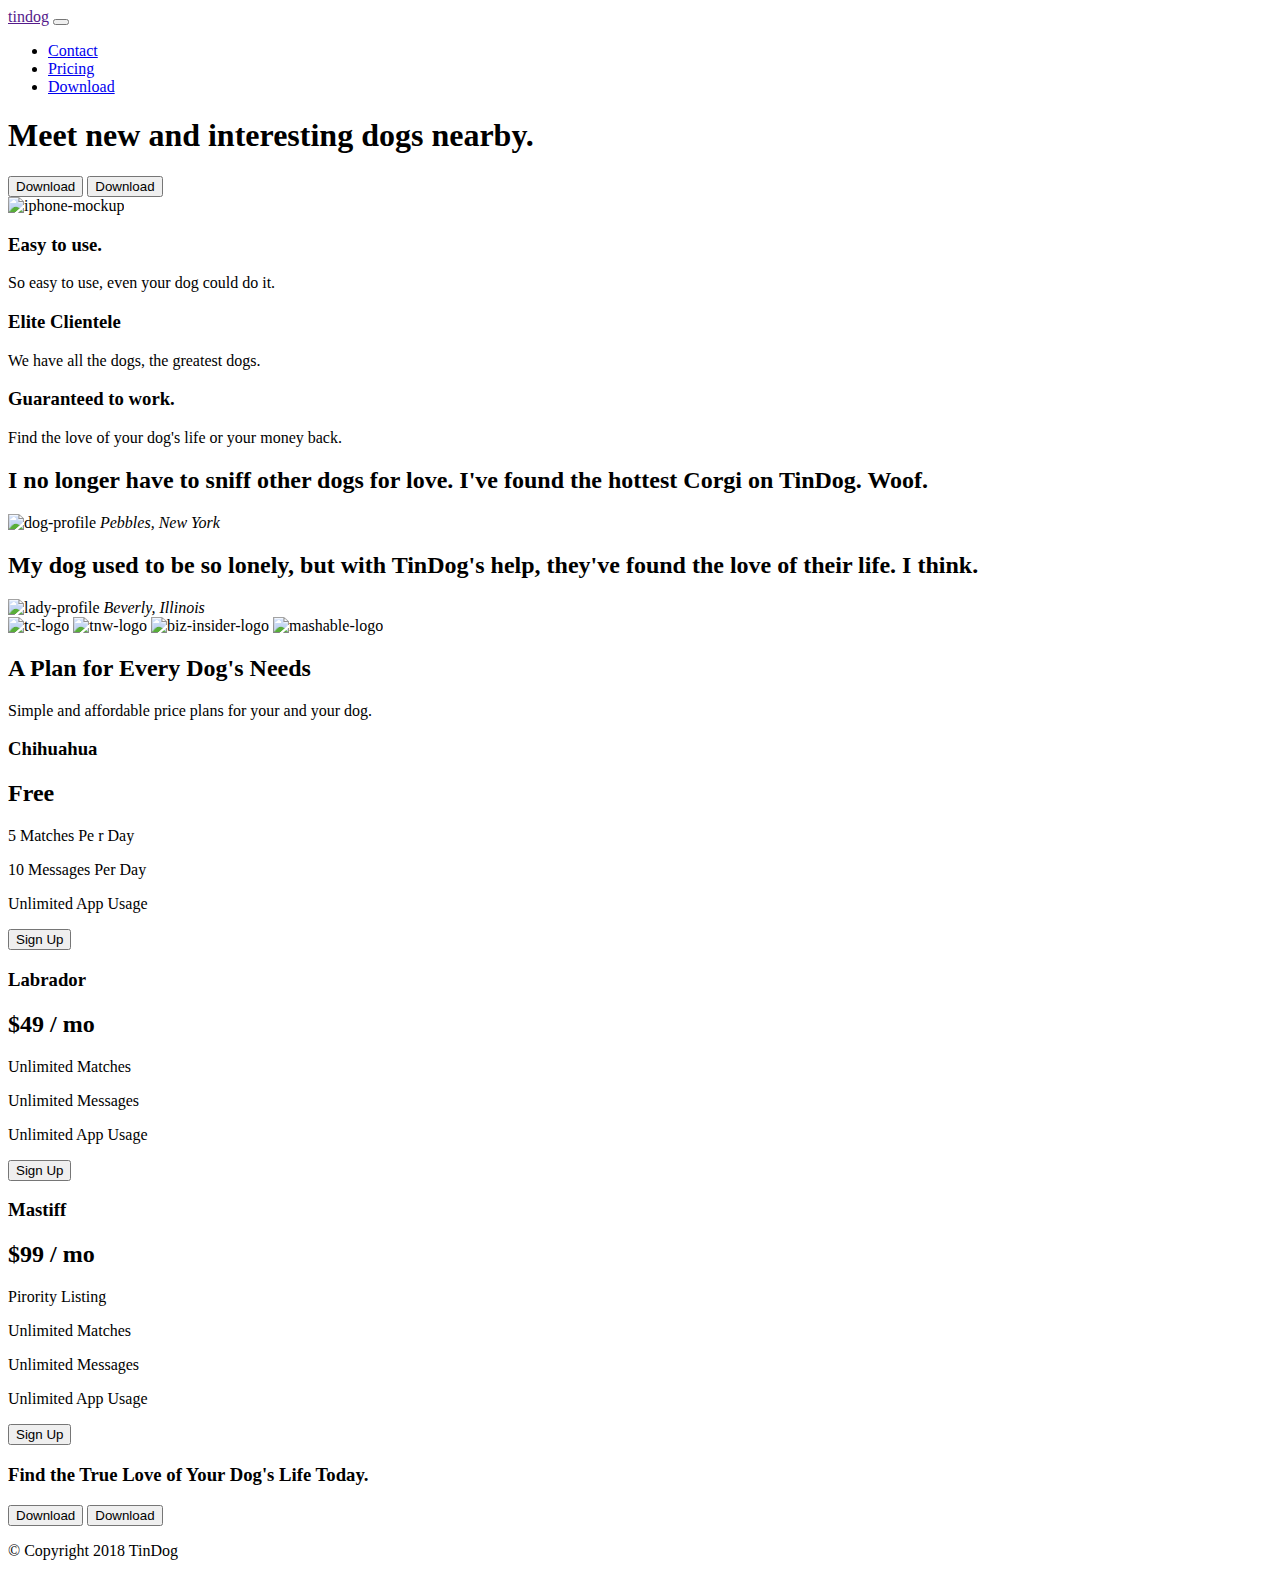
==== index.html @ 9e9afbfe "Add files via upload" ====
<!DOCTYPE html>
<html>

<head>
  <meta charset="utf-8">
  <title>TinDog</title>


  <link rel="stylesheet" href="https://use.fontawesome.com/releases/v5.7.0/css/all.css" integrity="sha384-lZN37f5QGtY3VHgisS14W3ExzMWZxybE1SJSEsQp9S+oqd12jhcu+A56Ebc1zFSJ" crossorigin="anonymous">
  <link rel="stylesheet" href="https://stackpath.bootstrapcdn.com/bootstrap/4.2.1/css/bootstrap.min.css" integrity="sha384-GJzZqFGwb1QTTN6wy59ffF1BuGJpLSa9DkKMp0DgiMDm4iYMj70gZWKYbI706tWS" crossorigin="anonymous">
  <link href="https://fonts.googleapis.com/css?family=Montserrat:300,400,700,900|Ubuntu" rel="stylesheet">
  <link rel="stylesheet" href="css/styles.css">
</head>

<body>

  <section class="colored-section" id="title">
    <div class="container-fluid">


      <!-- Nav Bar -->

      <nav class="navbar navbar-expand-lg navbar-dark">

        <a class="navbar-brand" href="">tindog</a>

        <button class="navbar-toggler" type="button" data-toggle="collapse" data-target="#navbarTogglerDemo02" aria-controls="navbarTogglerDemo02" aria-expanded="false" aria-label="Toggle navigation">
          <span class="navbar-toggler-icon"></span>
        </button>

        <div class="collapse navbar-collapse" id="navbarTogglerDemo02">
          <ul class="navbar-nav ml-auto">
            <li class="nav-item">
              <a class="nav-link" href="#footer">Contact</a>
            </li>
            <li class="nav-item">
              <a class="nav-link" href="#pricing">Pricing</a>
            </li>
            <li class="nav-item">
              <a class="nav-link" href="#cta">Download</a>
            </li>
          </ul>
        </div>

      </nav>



      <!-- Title -->
      <div class="row">
        <div class="col-lg-6">
          <h1 class="big-heading">Meet new and interesting dogs nearby.</h1>
          <button type="button" class="btn btn-dark btn-lg download-button"><i class="fab fa-apple"></i> Download</button>
          <button type="button" class="btn btn-outline-light btn-lg download-button"><i class="fab fa-google-play"></i> Download</button>
        </div>

        <div class="col-lg-6">
          <img class="title-image" src="images/iphone6.png" alt="iphone-mockup">
        </div>
      </div>
    </div>
  </section>


  <!-- Features -->

  <section class="white-section" id="features">

    <div class="container-fluid">
      <div class="row">
        <div class="col-lg-4 feature">
          <i class="fas fa-check-circle features-logo fa-4x"></i>
          <h3 class="feature-title">Easy to use.</h3>
          <p>So easy to use, even your dog could do it.</p>
        </div>

        <div class="col-lg-4 feature">
          <i class="fas fa-bullseye features-logo fa-4x"></i>
          <h3 class="feature-title">Elite Clientele</h3>
          <p>We have all the dogs, the greatest dogs.</p>
        </div>

        <div class="col-lg-4 feature">
          <i class="fas fa-heart features-logo fa-4x"></i>
          <h3 class="feature-title">Guaranteed to work.</h3>
          <p>Find the love of your dog's life or your money back.</p>
        </div>
      </div>
    </div>

  </section>


  <!-- Testimonials -->
  <section class="colored-section" id="testimonials">

    <div id="testimonial-carousel" class="carousel slide" data-ride="carousel">
      <div class="carousel-inner">
        <div class="carousel-item active container-fluid">
          <h2 class="testimonial-text">I no longer have to sniff other dogs for love. I've found the hottest Corgi on TinDog. Woof.</h2>
          <img class="testimonial-image" src="images/dog-img.jpg" alt="dog-profile">
          <em>Pebbles, New York</em>
        </div>
        <div class="carousel-item container-fluid">
          <h2 class="testimonial-text">My dog used to be so lonely, but with TinDog's help, they've found the love of their life. I think.</h2>
          <img class="testimonial-image" src="images/lady-img.jpg" alt="lady-profile">
          <em>Beverly, Illinois</em>
        </div>
      </div>
      <a class="carousel-control-prev" href="#testimonial-carousel" role="button" data-slide="prev">
        <span class="carousel-control-prev-icon"></span>
      </a>
      <a class="carousel-control-next" href="#testimonial-carousel" role="button" data-slide="next">
        <span class="carousel-control-next-icon"></span>
      </a>
    </div>

  </section>


  <!-- Press -->

  <section class="colored-section" id="press">
    <img class="press-logo" src="images/techcrunch.png" alt="tc-logo">
    <img class="press-logo" src="images/tnw.png" alt="tnw-logo">
    <img class="press-logo" src="images/bizinsider.png" alt="biz-insider-logo">
    <img class="press-logo" src="images/mashable.png" alt="mashable-logo">

  </section>


  <!-- Pricing -->

  <section class="white-section" id="pricing">

    <h2 class="section-heading">A Plan for Every Dog's Needs</h2>
    <p>Simple and affordable price plans for your and your dog.</p>

    <div class="row">

      <div class="pricing-column col-lg-4 col-md-6">
        <div class="card">
          <div class="card-header">
            <h3>Chihuahua</h3>
          </div>
          <div class="card-body">
            <h2 class="price-text">Free</h2>
            <p>5 Matches Pe r Day</p>
            <p>10 Messages Per Day</p>
            <p>Unlimited App Usage</p>
            <button type="button " class="btn btn-outline-dark btn-lg btn-block">Sign Up</button>
          </div>
        </div>
      </div>

      <div class="pricing-column col-lg-4 col-md-6">
        <div class="card">
          <div class="card-header">
            <h3>Labrador</h3>
          </div>
          <div class="card-body">
            <h2 class="price-text">$49 / mo</h2>
            <p>Unlimited Matches</p>
            <p>Unlimited Messages</p>
            <p>Unlimited App Usage</p>
            <button type="button" class="btn btn-dark btn-lg btn-block">Sign Up</button>
          </div>
        </div>
      </div>

      <div class="pricing-column col-lg-4">
        <div class="card">
          <div class="card-header">
            <h3>Mastiff</h3>
          </div>
          <div class="card-body">
            <h2 class="price-text">$99 / mo</h2>
            <p>Pirority Listing</p>
            <p>Unlimited Matches</p>
            <p>Unlimited Messages</p>
            <p>Unlimited App Usage</p>
            <button type="button" class="btn btn-dark btn-lg btn-block">Sign Up</button>
          </div>
        </div>
      </div>

    </div>

  </section>


  <!-- Call to Action -->

  <section class="colored-section" id="cta">

    <div class="container-fluid">
      <h3 class="big-heading">Find the True Love of Your Dog's Life Today.</h3>
      <button type="button" class="btn btn-dark btn-lg download-button"><i class="fab fa-apple"></i> Download</button>
      <button type="button" class="btn btn-light btn-lg download-button"><i class="fab fa-google-play"></i> Download</button>
    </div>

  </section>


  <!-- Footer -->

  <footer class="white-section" id="footer">

    <div class="container-fluid">
      <a href="#" class="fab fa-twitter"></a>
      <a href="#" class="fab fa-facebook-f"></a>
      <a href="#" class="fab fa-instagram"></a>
      <a href="#" class="fas fa-envelope"></a>
      <p>© Copyright 2018 TinDog</p>
    </div>

  </footer>

  <script src="https://code.jquery.com/jquery-3.3.1.slim.min.js" integrity="sha384-q8i/X+965DzO0rT7abK41JStQIAqVgRVzpbzo5smXKp4YfRvH+8abtTE1Pi6jizo" crossorigin="anonymous"></script>
  <script src="https://cdnjs.cloudflare.com/ajax/libs/popper.js/1.14.6/umd/popper.min.js" integrity="sha384-wHAiFfRlMFy6i5SRaxvfOCifBUQy1xHdJ/yoi7FRNXMRBu5WHdZYu1hA6ZOblgut" crossorigin="anonymous"></script>
  <script src="https://stackpath.bootstrapcdn.com/bootstrap/4.2.1/js/bootstrap.min.js" integrity="sha384-B0UglyR+jN6CkvvICOB2joaf5I4l3gm9GU6Hc1og6Ls7i6U/mkkaduKaBhlAXv9k" crossorigin="anonymous"></script>

</body>

</html>
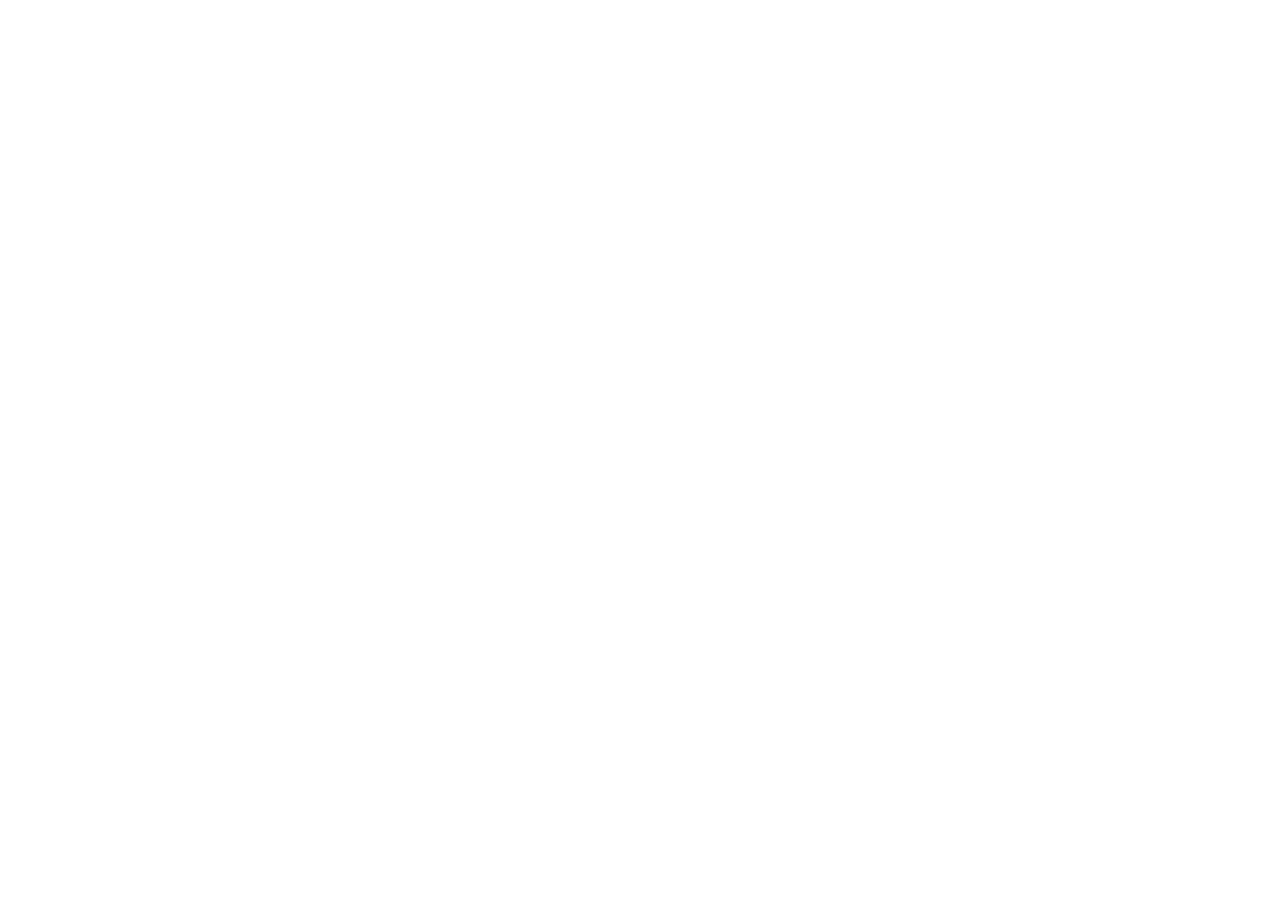
==== commit 88e2fb31: "Updates" ====
--- a/index.html
+++ b/index.html
@@ -1,225 +1 @@
-<!DOCTYPE html>
-<html>
-
-<head>
-  <meta charset="utf-8">
-  <title>TinDog</title>
-
-
-  <link rel="stylesheet" href="https://use.fontawesome.com/releases/v5.7.0/css/all.css" integrity="sha384-lZN37f5QGtY3VHgisS14W3ExzMWZxybE1SJSEsQp9S+oqd12jhcu+A56Ebc1zFSJ" crossorigin="anonymous">
-  <link rel="stylesheet" href="https://stackpath.bootstrapcdn.com/bootstrap/4.2.1/css/bootstrap.min.css" integrity="sha384-GJzZqFGwb1QTTN6wy59ffF1BuGJpLSa9DkKMp0DgiMDm4iYMj70gZWKYbI706tWS" crossorigin="anonymous">
-  <link href="https://fonts.googleapis.com/css?family=Montserrat:300,400,700,900|Ubuntu" rel="stylesheet">
-  <link rel="stylesheet" href="css/styles.css">
-</head>
-
-<body>
-
-  <section class="colored-section" id="title">
-    <div class="container-fluid">
-
-
-      <!-- Nav Bar -->
-
-      <nav class="navbar navbar-expand-lg navbar-dark">
-
-        <a class="navbar-brand" href="">tindog</a>
-
-        <button class="navbar-toggler" type="button" data-toggle="collapse" data-target="#navbarTogglerDemo02" aria-controls="navbarTogglerDemo02" aria-expanded="false" aria-label="Toggle navigation">
-          <span class="navbar-toggler-icon"></span>
-        </button>
-
-        <div class="collapse navbar-collapse" id="navbarTogglerDemo02">
-          <ul class="navbar-nav ml-auto">
-            <li class="nav-item">
-              <a class="nav-link" href="#footer">Contact</a>
-            </li>
-            <li class="nav-item">
-              <a class="nav-link" href="#pricing">Pricing</a>
-            </li>
-            <li class="nav-item">
-              <a class="nav-link" href="#cta">Download</a>
-            </li>
-          </ul>
-        </div>
-
-      </nav>
-
-
-
-      <!-- Title -->
-      <div class="row">
-        <div class="col-lg-6">
-          <h1 class="big-heading">Meet new and interesting dogs nearby.</h1>
-          <button type="button" class="btn btn-dark btn-lg download-button"><i class="fab fa-apple"></i> Download</button>
-          <button type="button" class="btn btn-outline-light btn-lg download-button"><i class="fab fa-google-play"></i> Download</button>
-        </div>
-
-        <div class="col-lg-6">
-          <img class="title-image" src="images/iphone6.png" alt="iphone-mockup">
-        </div>
-      </div>
-    </div>
-  </section>
-
-
-  <!-- Features -->
-
-  <section class="white-section" id="features">
-
-    <div class="container-fluid">
-      <div class="row">
-        <div class="col-lg-4 feature">
-          <i class="fas fa-check-circle features-logo fa-4x"></i>
-          <h3 class="feature-title">Easy to use.</h3>
-          <p>So easy to use, even your dog could do it.</p>
-        </div>
-
-        <div class="col-lg-4 feature">
-          <i class="fas fa-bullseye features-logo fa-4x"></i>
-          <h3 class="feature-title">Elite Clientele</h3>
-          <p>We have all the dogs, the greatest dogs.</p>
-        </div>
-
-        <div class="col-lg-4 feature">
-          <i class="fas fa-heart features-logo fa-4x"></i>
-          <h3 class="feature-title">Guaranteed to work.</h3>
-          <p>Find the love of your dog's life or your money back.</p>
-        </div>
-      </div>
-    </div>
-
-  </section>
-
-
-  <!-- Testimonials -->
-  <section class="colored-section" id="testimonials">
-
-    <div id="testimonial-carousel" class="carousel slide" data-ride="carousel">
-      <div class="carousel-inner">
-        <div class="carousel-item active container-fluid">
-          <h2 class="testimonial-text">I no longer have to sniff other dogs for love. I've found the hottest Corgi on TinDog. Woof.</h2>
-          <img class="testimonial-image" src="images/dog-img.jpg" alt="dog-profile">
-          <em>Pebbles, New York</em>
-        </div>
-        <div class="carousel-item container-fluid">
-          <h2 class="testimonial-text">My dog used to be so lonely, but with TinDog's help, they've found the love of their life. I think.</h2>
-          <img class="testimonial-image" src="images/lady-img.jpg" alt="lady-profile">
-          <em>Beverly, Illinois</em>
-        </div>
-      </div>
-      <a class="carousel-control-prev" href="#testimonial-carousel" role="button" data-slide="prev">
-        <span class="carousel-control-prev-icon"></span>
-      </a>
-      <a class="carousel-control-next" href="#testimonial-carousel" role="button" data-slide="next">
-        <span class="carousel-control-next-icon"></span>
-      </a>
-    </div>
-
-  </section>
-
-
-  <!-- Press -->
-
-  <section class="colored-section" id="press">
-    <img class="press-logo" src="images/techcrunch.png" alt="tc-logo">
-    <img class="press-logo" src="images/tnw.png" alt="tnw-logo">
-    <img class="press-logo" src="images/bizinsider.png" alt="biz-insider-logo">
-    <img class="press-logo" src="images/mashable.png" alt="mashable-logo">
-
-  </section>
-
-
-  <!-- Pricing -->
-
-  <section class="white-section" id="pricing">
-
-    <h2 class="section-heading">A Plan for Every Dog's Needs</h2>
-    <p>Simple and affordable price plans for your and your dog.</p>
-
-    <div class="row">
-
-      <div class="pricing-column col-lg-4 col-md-6">
-        <div class="card">
-          <div class="card-header">
-            <h3>Chihuahua</h3>
-          </div>
-          <div class="card-body">
-            <h2 class="price-text">Free</h2>
-            <p>5 Matches Pe r Day</p>
-            <p>10 Messages Per Day</p>
-            <p>Unlimited App Usage</p>
-            <button type="button " class="btn btn-outline-dark btn-lg btn-block">Sign Up</button>
-          </div>
-        </div>
-      </div>
-
-      <div class="pricing-column col-lg-4 col-md-6">
-        <div class="card">
-          <div class="card-header">
-            <h3>Labrador</h3>
-          </div>
-          <div class="card-body">
-            <h2 class="price-text">$49 / mo</h2>
-            <p>Unlimited Matches</p>
-            <p>Unlimited Messages</p>
-            <p>Unlimited App Usage</p>
-            <button type="button" class="btn btn-dark btn-lg btn-block">Sign Up</button>
-          </div>
-        </div>
-      </div>
-
-      <div class="pricing-column col-lg-4">
-        <div class="card">
-          <div class="card-header">
-            <h3>Mastiff</h3>
-          </div>
-          <div class="card-body">
-            <h2 class="price-text">$99 / mo</h2>
-            <p>Pirority Listing</p>
-            <p>Unlimited Matches</p>
-            <p>Unlimited Messages</p>
-            <p>Unlimited App Usage</p>
-            <button type="button" class="btn btn-dark btn-lg btn-block">Sign Up</button>
-          </div>
-        </div>
-      </div>
-
-    </div>
-
-  </section>
-
-
-  <!-- Call to Action -->
-
-  <section class="colored-section" id="cta">
-
-    <div class="container-fluid">
-      <h3 class="big-heading">Find the True Love of Your Dog's Life Today.</h3>
-      <button type="button" class="btn btn-dark btn-lg download-button"><i class="fab fa-apple"></i> Download</button>
-      <button type="button" class="btn btn-light btn-lg download-button"><i class="fab fa-google-play"></i> Download</button>
-    </div>
-
-  </section>
-
-
-  <!-- Footer -->
-
-  <footer class="white-section" id="footer">
-
-    <div class="container-fluid">
-      <a href="#" class="fab fa-twitter"></a>
-      <a href="#" class="fab fa-facebook-f"></a>
-      <a href="#" class="fab fa-instagram"></a>
-      <a href="#" class="fas fa-envelope"></a>
-      <p>© Copyright 2018 TinDog</p>
-    </div>
-
-  </footer>
-
-  <script src="https://code.jquery.com/jquery-3.3.1.slim.min.js" integrity="sha384-q8i/X+965DzO0rT7abK41JStQIAqVgRVzpbzo5smXKp4YfRvH+8abtTE1Pi6jizo" crossorigin="anonymous"></script>
-  <script src="https://cdnjs.cloudflare.com/ajax/libs/popper.js/1.14.6/umd/popper.min.js" integrity="sha384-wHAiFfRlMFy6i5SRaxvfOCifBUQy1xHdJ/yoi7FRNXMRBu5WHdZYu1hA6ZOblgut" crossorigin="anonymous"></script>
-  <script src="https://stackpath.bootstrapcdn.com/bootstrap/4.2.1/js/bootstrap.min.js" integrity="sha384-B0UglyR+jN6CkvvICOB2joaf5I4l3gm9GU6Hc1og6Ls7i6U/mkkaduKaBhlAXv9k" crossorigin="anonymous"></script>
-
-</body>
-
-</html>
+<!doctype html><html lang="en"><head><meta charset="utf-8"/><link rel="icon" href="/react/favicon.ico"/><meta name="viewport" content="width=device-width,initial-scale=1"/><link rel="apple-touch-icon" href="/react/logo192.png"/><link rel="stylesheet" href="https://stackpath.bootstrapcdn.com/bootstrap/4.4.1/css/bootstrap.min.css"><link rel="stylesheet" href="https://stackpath.bootstrapcdn.com/font-awesome/4.7.0/css/font-awesome.min.css"><title>React App</title><link href="/react/static/css/main.50c226aa.chunk.css" rel="stylesheet"></head><body><noscript>You need to enable JavaScript to run this app.</noscript><div id="root"></div><script>!function(l){function e(e){for(var r,t,n=e[0],o=e[1],u=e[2],p=0,a=[];p<n.length;p++)t=n[p],Object.prototype.hasOwnProperty.call(i,t)&&i[t]&&a.push(i[t][0]),i[t]=0;for(r in o)Object.prototype.hasOwnProperty.call(o,r)&&(l[r]=o[r]);for(s&&s(e);a.length;)a.shift()();return c.push.apply(c,u||[]),f()}function f(){for(var e,r=0;r<c.length;r++){for(var t=c[r],n=!0,o=1;o<t.length;o++){var u=t[o];0!==i[u]&&(n=!1)}n&&(c.splice(r--,1),e=p(p.s=t[0]))}return e}var t={},i={1:0},c=[];function p(e){if(t[e])return t[e].exports;var r=t[e]={i:e,l:!1,exports:{}};return l[e].call(r.exports,r,r.exports,p),r.l=!0,r.exports}p.m=l,p.c=t,p.d=function(e,r,t){p.o(e,r)||Object.defineProperty(e,r,{enumerable:!0,get:t})},p.r=function(e){"undefined"!=typeof Symbol&&Symbol.toStringTag&&Object.defineProperty(e,Symbol.toStringTag,{value:"Module"}),Object.defineProperty(e,"__esModule",{value:!0})},p.t=function(r,e){if(1&e&&(r=p(r)),8&e)return r;if(4&e&&"object"==typeof r&&r&&r.__esModule)return r;var t=Object.create(null);if(p.r(t),Object.defineProperty(t,"default",{enumerable:!0,value:r}),2&e&&"string"!=typeof r)for(var n in r)p.d(t,n,function(e){return r[e]}.bind(null,n));return t},p.n=function(e){var r=e&&e.__esModule?function(){return e.default}:function(){return e};return p.d(r,"a",r),r},p.o=function(e,r){return Object.prototype.hasOwnProperty.call(e,r)},p.p="/react/";var r=this["webpackJsonpmy-app"]=this["webpackJsonpmy-app"]||[],n=r.push.bind(r);r.push=e,r=r.slice();for(var o=0;o<r.length;o++)e(r[o]);var s=n;f()}([])</script><script src="/react/static/js/2.8cbfa97e.chunk.js"></script><script src="/react/static/js/main.fdd81888.chunk.js"></script></body></html>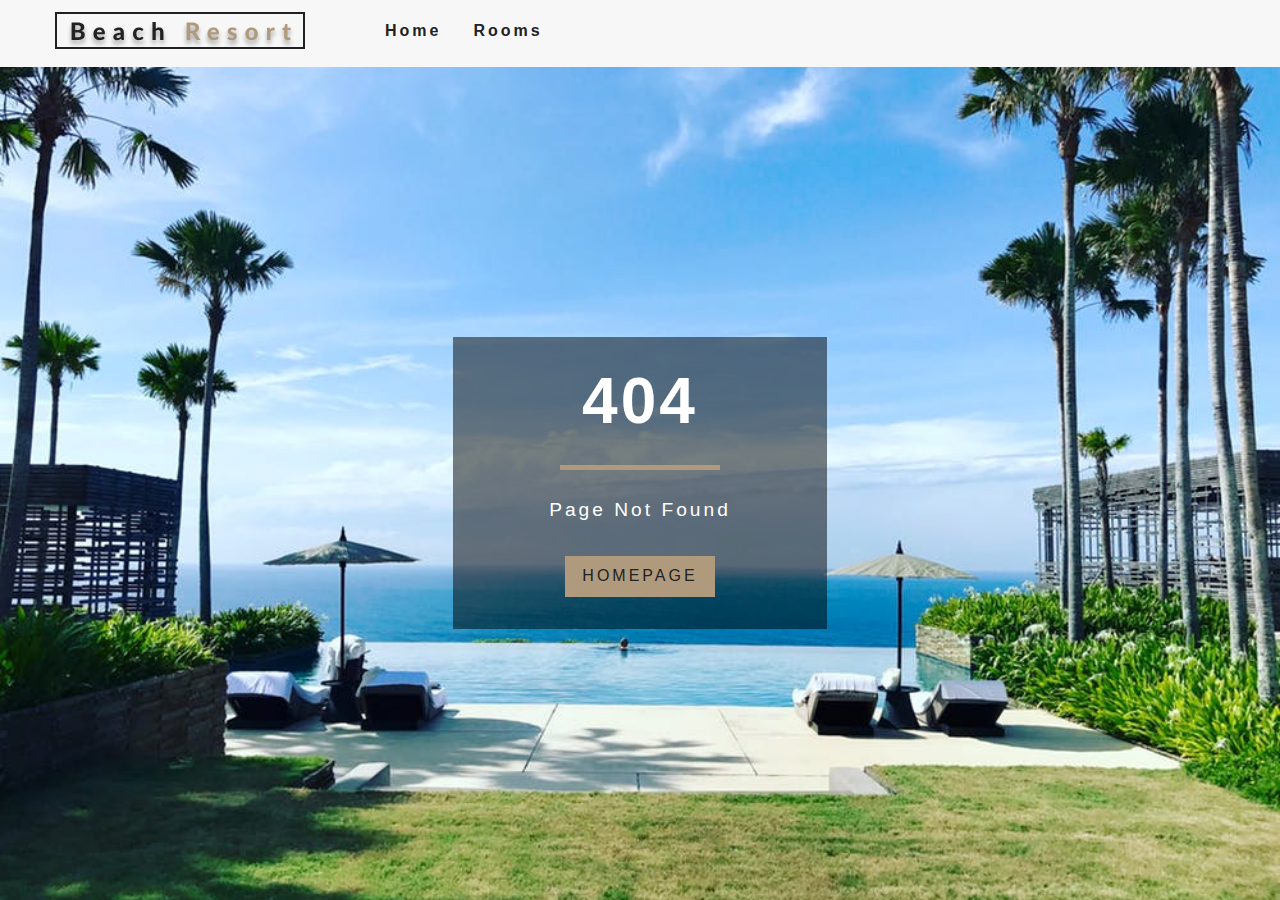
==== commit cb0d647d: "Updates" ====
--- a/index.html
+++ b/index.html
@@ -1 +1 @@
-<!doctype html><html lang="en"><head><meta charset="utf-8"/><link rel="icon" href="/react/favicon.ico"/><meta name="viewport" content="width=device-width,initial-scale=1"/><link rel="apple-touch-icon" href="/react/logo192.png"/><link rel="stylesheet" href="https://stackpath.bootstrapcdn.com/bootstrap/4.4.1/css/bootstrap.min.css"><link rel="stylesheet" href="https://stackpath.bootstrapcdn.com/font-awesome/4.7.0/css/font-awesome.min.css"><title>React App</title><link href="/react/static/css/main.50c226aa.chunk.css" rel="stylesheet"></head><body><noscript>You need to enable JavaScript to run this app.</noscript><div id="root"></div><script>!function(l){function e(e){for(var r,t,n=e[0],o=e[1],u=e[2],p=0,a=[];p<n.length;p++)t=n[p],Object.prototype.hasOwnProperty.call(i,t)&&i[t]&&a.push(i[t][0]),i[t]=0;for(r in o)Object.prototype.hasOwnProperty.call(o,r)&&(l[r]=o[r]);for(s&&s(e);a.length;)a.shift()();return c.push.apply(c,u||[]),f()}function f(){for(var e,r=0;r<c.length;r++){for(var t=c[r],n=!0,o=1;o<t.length;o++){var u=t[o];0!==i[u]&&(n=!1)}n&&(c.splice(r--,1),e=p(p.s=t[0]))}return e}var t={},i={1:0},c=[];function p(e){if(t[e])return t[e].exports;var r=t[e]={i:e,l:!1,exports:{}};return l[e].call(r.exports,r,r.exports,p),r.l=!0,r.exports}p.m=l,p.c=t,p.d=function(e,r,t){p.o(e,r)||Object.defineProperty(e,r,{enumerable:!0,get:t})},p.r=function(e){"undefined"!=typeof Symbol&&Symbol.toStringTag&&Object.defineProperty(e,Symbol.toStringTag,{value:"Module"}),Object.defineProperty(e,"__esModule",{value:!0})},p.t=function(r,e){if(1&e&&(r=p(r)),8&e)return r;if(4&e&&"object"==typeof r&&r&&r.__esModule)return r;var t=Object.create(null);if(p.r(t),Object.defineProperty(t,"default",{enumerable:!0,value:r}),2&e&&"string"!=typeof r)for(var n in r)p.d(t,n,function(e){return r[e]}.bind(null,n));return t},p.n=function(e){var r=e&&e.__esModule?function(){return e.default}:function(){return e};return p.d(r,"a",r),r},p.o=function(e,r){return Object.prototype.hasOwnProperty.call(e,r)},p.p="/react/";var r=this["webpackJsonpmy-app"]=this["webpackJsonpmy-app"]||[],n=r.push.bind(r);r.push=e,r=r.slice();for(var o=0;o<r.length;o++)e(r[o]);var s=n;f()}([])</script><script src="/react/static/js/2.8cbfa97e.chunk.js"></script><script src="/react/static/js/main.fdd81888.chunk.js"></script></body></html>+<!doctype html><html lang="en"><head><meta charset="utf-8"/><link rel="icon" href="/react-resort/favicon.ico"/><meta name="viewport" content="width=device-width,initial-scale=1"/><meta name="theme-color" content="#000000"/><meta name="description" content="Web site created using create-react-app"/><link rel="apple-touch-icon" href="/react-resort/logo192.png"/><title>Resort</title><link href="/react-resort/static/css/main.3b874a3d.chunk.css" rel="stylesheet"></head><body><noscript>You need to enable JavaScript to run this app.</noscript><div id="root"></div><script>!function(e){function r(r){for(var n,l,a=r[0],f=r[1],i=r[2],c=0,s=[];c<a.length;c++)l=a[c],Object.prototype.hasOwnProperty.call(o,l)&&o[l]&&s.push(o[l][0]),o[l]=0;for(n in f)Object.prototype.hasOwnProperty.call(f,n)&&(e[n]=f[n]);for(p&&p(r);s.length;)s.shift()();return u.push.apply(u,i||[]),t()}function t(){for(var e,r=0;r<u.length;r++){for(var t=u[r],n=!0,a=1;a<t.length;a++){var f=t[a];0!==o[f]&&(n=!1)}n&&(u.splice(r--,1),e=l(l.s=t[0]))}return e}var n={},o={1:0},u=[];function l(r){if(n[r])return n[r].exports;var t=n[r]={i:r,l:!1,exports:{}};return e[r].call(t.exports,t,t.exports,l),t.l=!0,t.exports}l.m=e,l.c=n,l.d=function(e,r,t){l.o(e,r)||Object.defineProperty(e,r,{enumerable:!0,get:t})},l.r=function(e){"undefined"!=typeof Symbol&&Symbol.toStringTag&&Object.defineProperty(e,Symbol.toStringTag,{value:"Module"}),Object.defineProperty(e,"__esModule",{value:!0})},l.t=function(e,r){if(1&r&&(e=l(e)),8&r)return e;if(4&r&&"object"==typeof e&&e&&e.__esModule)return e;var t=Object.create(null);if(l.r(t),Object.defineProperty(t,"default",{enumerable:!0,value:e}),2&r&&"string"!=typeof e)for(var n in e)l.d(t,n,function(r){return e[r]}.bind(null,n));return t},l.n=function(e){var r=e&&e.__esModule?function(){return e.default}:function(){return e};return l.d(r,"a",r),r},l.o=function(e,r){return Object.prototype.hasOwnProperty.call(e,r)},l.p="/react-resort/";var a=this.webpackJsonpresort=this.webpackJsonpresort||[],f=a.push.bind(a);a.push=r,a=a.slice();for(var i=0;i<a.length;i++)r(a[i]);var p=f;t()}([])</script><script src="/react-resort/static/js/2.de40dd88.chunk.js"></script><script src="/react-resort/static/js/main.76236b58.chunk.js"></script></body></html>--- a/react-resort/static/css/main.3b874a3d.chunk.css
+++ b/react-resort/static/css/main.3b874a3d.chunk.css
@@ -0,0 +1,2 @@
+body{margin:0;font-family:-apple-system,BlinkMacSystemFont,"Segoe UI","Roboto","Oxygen","Ubuntu","Cantarell","Fira Sans","Droid Sans","Helvetica Neue",sans-serif;-webkit-font-smoothing:antialiased;-moz-osx-font-smoothing:grayscale}code{font-family:source-code-pro,Menlo,Monaco,Consolas,"Courier New",monospace}*{margin:0;padding:0;box-sizing:border-box}:root{--primaryColor:#af9a7d;--mainWhite:#fff;--offWhite:#f7f7f7;--mainBlack:#222;--mainGrey:#ececec;--darkGrey:#cfcfcf;--mainTransition:all 0.3s linear;--mainSpacing:3px;--lightShadow:2px 5px 3px 0px rgba(0,0,0,0.5);--darkShadow:4px 10px 5px 0px rgba(0,0,0,0.5)}body{padding-top:66px;color:#222;color:var(--mainBlack);background:#fff;background:var(--mainWhite);font-family:Verdana,Geneva,Tahoma,sans-serif;line-height:1.4}h1{font-size:3em;line-height:1;margin-bottom:.5em}h2{font-size:2em;margin-bottom:.75em}h3{font-size:1.5em;line-height:1;margin-bottom:1em}h4{font-size:1.2em;line-height:1.25;margin-bottom:1.25em}h5,h6{font-size:1em;font-weight:700;margin-bottom:1.5em}.btn-primary{display:inline-block;text-decoration:none;letter-spacing:3px;letter-spacing:var(--mainSpacing);color:#222;color:var(--mainBlack);background:#af9a7d;background:var(--primaryColor);padding:.4rem .9rem;border:3px solid #af9a7d;border:3px solid var(--primaryColor);transition:all .3s linear;transition:var(--mainTransition);text-transform:uppercase;cursor:pointer}.btn-primary:hover{background:transparent;color:#af9a7d;color:var(--primaryColor)}.loading{text-transform:capitalize;text-align:center;margin-top:3rem}.error{text-transform:uppercase}.empty-search,.error{text-align:center;margin:2rem 0}.empty-search{text-transform:capitalize;padding:1rem;letter-spacing:3px;letter-spacing:var(--mainSpacing)}.navbar{position:fixed;top:0;left:0;width:100%;padding:.75rem 2rem;background:#f7f7f7;background:var(--offWhite);z-index:1}.nav-header{display:flex;justify-content:space-between}.nav-btn{background:transparent;border:none;cursor:pointer;outline:none}.nav-icon{font-size:1.5rem;color:#af9a7d;color:var(--primaryColor)}.nav-links{height:0;overflow:hidden;list-style-type:none}.nav-links,.nav-links a{transition:all .3s linear;transition:var(--mainTransition)}.nav-links a{display:block;text-decoration:none;padding:1rem 0;color:#222;color:var(--mainBlack);text-align:center;font-size:1rem;font-weight:600;letter-spacing:3px;letter-spacing:var(--mainSpacing)}.nav-links a:hover{color:#af9a7d;color:var(--primaryColor)}.show-nav{height:100px}@media screen and (min-width:768px){.nav-btn{display:none}.nav-center{max-width:1170px;margin:0 auto;display:flex}.nav-links{height:auto;display:flex;margin-left:4rem}.nav-links a{margin:0 1rem;padding:.5rem 0}}.defaultHero,.roomsHero{min-height:calc(100vh - 66px);background:url(/react-resort/static/media/defaultBcg.aebaec51.jpeg) 50%/cover no-repeat;display:flex;align-items:center;justify-content:center}.roomsHero{background-image:url(/react-resort/static/media/room-2.052c7681.jpeg);min-height:60vh}.banner{display:inline-block;background:rgba(0,0,0,.5);color:#fff;color:var(--mainWhite);padding:2rem 1rem;text-align:center;text-transform:capitalize;letter-spacing:3px;letter-spacing:var(--mainSpacing)}.banner h1{font-size:2.5rem}.banner div{width:10rem;height:5px;background:#af9a7d;background:var(--primaryColor);margin:1.7rem auto}.banner p{font-size:1.2rem;margin-bottom:2rem}@media screen and (min-width:576px){.banner{padding:2rem 3rem}.banner h1{font-size:3rem}}@media screen and (min-width:992px){.banner{padding:2rem 6rem}.banner h1{font-size:4rem}}.section-title{text-align:center;margin-bottom:4rem}.section-title h4{font-size:2rem;letter-spacing:3px;letter-spacing:var(--mainSpacing);text-transform:capitalize;margin-bottom:1rem}.section-title div{width:5rem;height:5px;margin:0 auto;background:#af9a7d;background:var(--primaryColor)}.services{padding:5rem 0;background:#cfcfcf;background:var(--darkGrey);text-align:center}.services-center{width:90vw;margin:0 auto;display:grid;grid-template-columns:repeat(auto-fit,minmax(255px,1fr));grid-row-gap:2rem;grid-column-gap:50px}.service span{display:inline-block;color:#af9a7d;color:var(--primaryColor);font-size:2.5rem;margin-bottom:1.5rem}.services h6{letter-spacing:3px;letter-spacing:var(--mainSpacing);text-transform:capitalize}.services p{width:80%;margin:0 auto}@media screen and (min-width:992px){.services-center{width:95vw;max-width:1170px}}@media screen and (min-width:1200px){.services p{width:100%}}.featured-rooms{padding:5rem 0}.featured-rooms-center{width:80vw;margin:0 auto;display:grid;grid-template-columns:repeat(auto-fit,minmax(270px,1fr));grid-row-gap:2rem;grid-column-gap:40px}@media screen and (min-width:776px){.featured-rooms-center{width:90vw;grid-template-columns:repeat(auto-fit,minmax(330px,1fr))}}@media screen and (min-width:992px){.featured-rooms-center{width:95vw;max-width:1170px}}.room{box-shadow:2px 5px 3px 0 rgba(0,0,0,.5);box-shadow:var(--lightShadow);transition:all .3s linear;transition:var(--mainTransition)}.room:hover{box-shadow:4px 10px 5px 0 rgba(0,0,0,.5);box-shadow:var(--darkShadow)}.img-container{position:relative}.img-container img{width:100%;display:block}.img-container img,.price-top{transition:all .3s linear;transition:var(--mainTransition)}.price-top{position:absolute;top:0;left:0;background:rgba(0,0,0,.8);color:#fff;color:var(--mainWhite);padding:.3rem .6rem .5rem;border-bottom-right-radius:1rem;font-size:.5rem;text-align:center}.price-top h6{margin-bottom:0;font-size:.9rem;font-weight:300;letter-spacing:3px;letter-spacing:var(--mainSpacing)}.room-link{position:absolute;top:50%;left:50%;transform:scale(0);transition:all .3s linear}.img-container:hover{background:rgba(0,0,0,.8)}.img-container:hover img{opacity:.3}.img-container:hover .price-top{opacity:0}.img-container:hover .room-link{transform:translate(-50%,-50%) scale(1)}.room-info{background:#cfcfcf;background:var(--darkGrey);text-transform:capitalize;padding:.5rem 0;text-align:center;font-weight:700;letter-spacing:3px;letter-spacing:var(--mainSpacing)}.single-room{padding:5rem 0 0}.single-room-images{width:80vw;margin:0 auto;display:grid;grid-template-columns:repeat(auto-fit,minmax(350px,1fr));grid-row-gap:2rem;grid-column-gap:50px}.single-room-images img{width:100%;display:block}.single-room-info{width:80vw;display:grid;grid-template-columns:1fr;margin:2rem auto}.desc,.info{margin:1rem 0}.desc h3{text-transform:capitalize;letter-spacing:3px;letter-spacing:var(--mainSpacing)}.desc p{line-height:1.5}.info h3,.info h6{text-transform:capitalize;letter-spacing:3px;letter-spacing:var(--mainSpacing)}.info h6{font-weight:300}.room-extras{width:80vw;margin:0 auto 3rem}.room-extras h6{text-transform:capitalize;letter-spacing:3px;letter-spacing:var(--mainSpacing)}.extras{list-style-type:none;display:grid;grid-template-columns:repeat(auto-fit,minmax(330px,1fr));grid-column-gap:2rem;grid-row-gap:1rem}@media screen and (min-width:992px){.room-extras,.single-room-images,.single-room-info{width:95vw;max-width:1170px}.single-room-info{display:grid;grid-template-columns:1fr 1fr;grid-column-gap:2rem}.info{padding-left:3rem}}.roomslist{padding:5rem 0}.roomslist-center{width:80vw;margin:0 auto;display:grid;grid-template-columns:repeat(auto-fill,minmax(270px,1fr));grid-row-gap:2rem;grid-column-gap:30px}@media screen and (min-width:776px){.roomslist-center{width:90vw}}@media screen and (min-width:992px){.roomslist-center{width:95vw;max-width:1170px}}.filter-container{padding:5rem 0}.filter-form{width:60vw;margin:0 auto;display:grid;grid-template-columns:repeat(auto-fit,minmax(202px,1fr));grid-row-gap:2rem;grid-column-gap:40px}.form-group{text-transform:capitalize}.form-group label{display:block;letter-spacing:3px;letter-spacing:var(--mainSpacing);margin-bottom:.5rem}.form-control{width:100%;background:transparent;font-size:1rem}.size-inputs{display:flex}.size-input{width:40%;padding:.2rem;border:1px solid #222;border:1px solid var(--mainBlack);border-radius:.3rem;margin-right:.3rem}.single-extra label{display:inline-block;font-size:.8rem;margin-left:.5rem}@media screen and (min-width:776px){.filter-form{width:70vw}}@media screen and (min-width:992px){.filter-form{width:95vw;max-width:1170px}}
+/*# sourceMappingURL=main.3b874a3d.chunk.css.map */